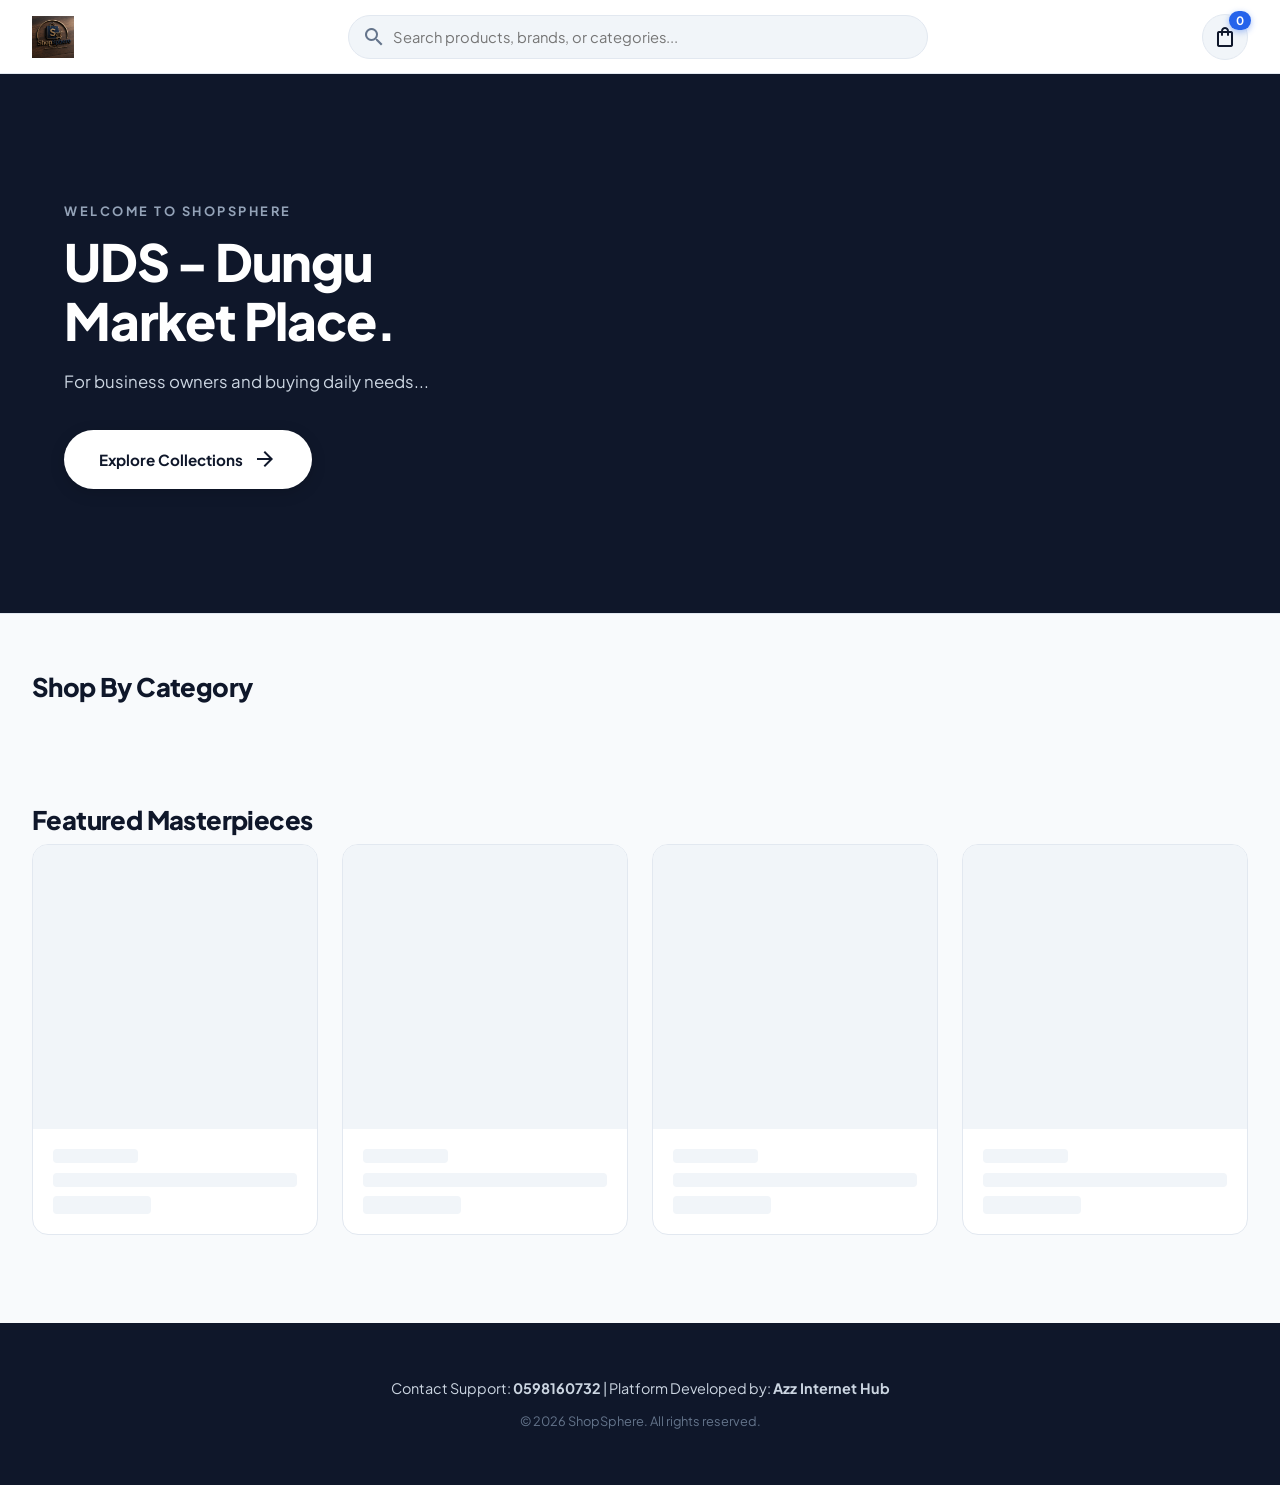
==== index.html @ 7db3a58a "Add files via upload" ====
<!DOCTYPE html>
<html lang="en">
<head>
  <meta charset="UTF-8">
  <meta name="viewport" content="width=device-width, initial-scale=1.0">
  
  <!-- Browser Cache Auto-Clear Directives -->
  <meta http-equiv="Cache-Control" content="no-cache, no-store, must-revalidate">
  <meta http-equiv="Pragma" content="no-cache">
  <meta http-equiv="Expires" content="0">

  <title>ShopSphere | Premium Campus Marketplace</title>
  <!-- SEO & Social Meta Configuration -->
  <meta name="description" content="Premium, enterprise-quality dynamic marketplace for UDS students and all of Ghana. Built by Azz Internet Hub.">
  <meta property="og:title" content="ShopSphere | Luxury Digital Marketplace">
  <meta property="og:description" content="Get premium goods at student prices. Fast local campus delivery.">
  <meta property="og:type" content="website">
  
  <link rel="manifest" href="manifest.json">
  <link rel="stylesheet" href="styles.css?v=1.0.1">
  
  <!-- Fonts & Material Icons -->
  <link rel="preconnect" href="https://fonts.googleapis.com">
  <link rel="preconnect" href="https://fonts.gstatic.com" crossorigin>
  <link href="https://fonts.googleapis.com/css2?family=Plus+Jakarta+Sans:wght@300;400;500;600;700&display=swap" rel="stylesheet">
  <link href="https://fonts.googleapis.com/icon?family=Material+Icons+Outlined" rel="stylesheet">
  
  <!-- Paystack Engine Setup -->
  <script src="https://js.paystack.co/v1/inline.js"></script>
</head>
<body>

  <!-- Premium Application Header -->
  <header class="app-header">
    <div class="header-container">
      <div class="brand-block" onclick="window.scrollTo({top: 0, behavior: 'smooth'})">
        <img src="logo.png" alt="ShopSphere Logo" class="app-logo-img" onerror="this.style.display='none'; this.nextElementSibling.style.display='flex';">
        <div class="brand-text-fallback" style="display: none;">
          <span class="logo-icon"><span class="material-icons-outlined">blur_on</span></span>
          <h1 class="brand-title">ShopSphere</h1>
        </div>
      </div>
      
      <div class="search-bar-wrapper">
        <span class="material-icons-outlined search-icon">search</span>
        <input type="text" id="global-search" placeholder="Search products, brands, or categories..." autocomplete="off">
        <div id="search-suggestions" class="suggestions-dropdown hidden"></div>
      </div>

      <nav class="header-actions">
        <button class="nav-btn" id="toggle-cart-btn" aria-label="Open Shopping Cart" title="View Selection Bag">
          <span class="material-icons-outlined">shopping_bag</span>
          <span class="badge-indicator" id="cart-counter">0</span>
        </button>
      </nav>
    </div>
  </header>

  <main class="viewport-main">
    <!-- Dynamic Hero Banner Stage -->
    <section class="hero-stage">
      <div class="hero-overlay"></div>
      <div class="hero-content">
        <span class="hero-tagline">Welcome to ShopSphere</span>
        <h2 class="hero-headline">UDS - Dungu<br>Market Place.</h2>
        <p class="hero-subtext" id="branding-motto">For business owners and buying daily needs...</p>
        <a href="#product-showcase" class="cta-action-btn">
          <span>Explore Collections</span>
          <span class="material-icons-outlined">arrow_forward</span>
        </a>
      </div>
    </section>

    <!-- Interactive Managed Categories List -->
    <section class="section-container">
      <div class="section-header-flex">
        <h3 class="section-title">Shop By Category</h3>
        <button id="reset-category-btn" class="category-reset-btn hidden">Show All Products</button>
      </div>
      <div class="categories-grid" id="categories-container">
        <!-- Injected via JavaScript App Engine -->
      </div>
    </section>

    <!-- Master Interactive Catalog Stage -->
    <section class="section-container" id="product-showcase">
      <h3 class="section-title" id="catalog-title">Featured Masterpieces</h3>
      <div class="products-grid" id="products-container">
        <!-- Injected via JavaScript App Engine -->
      </div>
    </section>
  </main>

  <!-- Product Detail Lightbox Modal -->
  <div class="modal-backdrop hidden" id="product-modal">
    <div class="modal-window extended-panel">
      <button class="modal-close-btn" id="close-modal" title="Close details">
        <span class="material-icons-outlined">close</span>
      </button>
      <div class="product-viewer-layout" id="modal-product-content">
        <!-- Dynamic Target Presentation Layout -->
      </div>
    </div>
  </div>

  <!-- Fullscreen Image Viewer Modal -->
  <div class="image-fullscreen-backdrop hidden" id="fullscreen-image-modal">
    <button class="fullscreen-close-btn" id="close-fullscreen-img" title="Close Full View">
      <span class="material-icons-outlined">close</span>
    </button>
    <div class="fullscreen-img-stage">
      <img id="fullscreen-active-img" src="" alt="Full view product image">
      <span class="fullscreen-hint">Click anywhere or press Esc to restore view</span>
    </div>
  </div>

  <!-- Cart Flyout Dynamic Drawer -->
  <div class="drawer-backdrop hidden" id="cart-drawer">
    <div class="drawer-panel">
      <!-- Locked Header Space -->
      <div class="drawer-header">
        <div class="header-title-block">
          <h4>Your Selections</h4>
          <p class="drawer-subtitle">Review items and secure checkout</p>
        </div>
        <button id="close-cart-btn" class="close-txt-btn" title="Return to store">
          <span class="material-icons-outlined">arrow_back</span>
          <span>Return</span>
        </button>
      </div>
      
      <!-- Butter-Smooth Scrollable Content Space -->
      <div class="drawer-scrollable">
        <div id="cart-items-wrapper">
          <!-- Interactive multi-vendor item rows dynamically injected here -->
        </div>
        
        <!-- Premium Checkout System Entry -->
        <div class="checkout-form-box">
          <h5 class="form-section-title">Delivery & Customer Details</h5>
          
          <div class="input-field-group">
            <label for="checkout-name" class="field-label">Full Name</label>
            <input type="text" id="checkout-name" placeholder="e.g., Abdul-Aziz Alidu" required>
          </div>
          
          <div class="input-field-group">
            <label for="checkout-email" class="field-label">Email Address</label>
            <input type="email" id="checkout-email" placeholder="name@example.com" required>
          </div>
          
          <div class="input-field-group">
            <label for="checkout-phone" class="field-label">WhatsApp Number</label>
            <input type="tel" id="checkout-phone" placeholder="059 816 0732" required>
          </div>
          
          <div class="input-field-group">
            <label for="checkout-delivery-type" class="field-label">Delivery Zone</label>
            <select id="checkout-delivery-type">
              <option value="Dungu">Within UDS Dungu Campus (FREE Delivery)</option>
              <option value="Outside">Outside Campus / Different Town (Fee communicated shortly)</option>
            </select>
          </div>
          
          <div class="input-field-group">
            <label for="checkout-location" class="field-label">Detailed Location</label>
            <textarea id="checkout-location" rows="3" placeholder="Specify your hall, block, room number, or landmark..." required></textarea>
          </div>
        </div>
      </div>
      
      <!-- Locked Layout Footer Action Space -->
      <div class="drawer-footer">
        <div class="billing-summary-matrix">
          <div class="summary-line"><span>Subtotal</span><span id="cart-subtotal">GHS 0.00</span></div>
          <div class="summary-line"><span>Delivery Fee</span><span id="cart-delivery-cost">FREE (UDS Dungu)</span></div>
          <hr class="divider-line">
          <div class="summary-line high-emphasis"><span>Grand Total</span><span id="cart-grand-total">GHS 0.00</span></div>
        </div>
        
       <!-- Smart Multi-Vendor Routing Notice -->
        <div id="vendor-split-notice" class="vendor-routing-alert hidden"></div>
        
        <!-- Tactile Secure Payment Action Button -->
        <button class="primary-pay-btn" id="execute-checkout-btn">
          <span class="material-icons-outlined secure-badge-icon">lock</span>
          <span class="btn-text-label">PAY NOW</span>
        </button>
      </div>
    </div>
  </div>

  <!-- Global Footer -->
  <footer class="premium-footer">
    <div class="footer-content">
      <p>Contact Support: <strong>0598160732</strong> | Platform Developed by: <strong>Azz Internet Hub</strong></p>
      <p class="copyright-text">&copy; 2026 ShopSphere. All rights reserved.</p>
    </div>
  </footer>

  <!-- Script Cache Busting Query Variable -->
  <script src="app.js?v=1.0.1"></script>
</body>
</html>
---- styles.css ----
/* ==========================================================================
   ShopSphere Modern Modular CSS Architecture
   Designed by Azz Internet Hub - Ultra-Smooth, Fast Loading, Premium Aesthetic
   ========================================================================== */

:root {
  --canvas-bg: #f8fafc;
  --surface-card: #ffffff;
  --brand-solid: #0f172a;
  --brand-accent: #2563eb;
  --brand-accent-hover: #1d4ed8;
  --brand-muted: #64748b;
  --border-subtle: #e2e8f0;
  --accent-alert: #ef4444;
  
  --font-primary: 'Plus Jakarta Sans', system-ui, -apple-system, sans-serif;
  --transition-smooth: all 0.3s cubic-bezier(0.16, 1, 0.3, 1);
  --shadow-subtle: 0 4px 20px rgba(0, 0, 0, 0.04);
  --shadow-elevated: 0 12px 32px rgba(15, 23, 42, 0.08);
  --radius-premium: 16px;
}

* {
  box-sizing: border-box;
  margin: 0;
  padding: 0;
  font-family: var(--font-primary);
  -webkit-font-smoothing: antialiased;
}

html {
  scroll-behavior: smooth;
}

body {
  background-color: var(--canvas-bg);
  color: var(--brand-solid);
  overflow-x: hidden;
}

/* ==========================================================================
   App Header & Branding Layout
   ========================================================================== */

.app-header {
  position: sticky;
  top: 0;
  z-index: 100;
  background: rgba(255, 255, 255, 0.92);
  backdrop-filter: blur(16px);
  -webkit-backdrop-filter: blur(16px);
  border-bottom: 1px solid var(--border-subtle);
}

.header-container {
  max-width: 1400px;
  margin: 0 auto;
  padding: 0.85rem 2rem;
  display: flex;
  align-items: center;
  justify-content: space-between;
  gap: 1.5rem;
}

.brand-block {
  display: flex;
  align-items: center;
  cursor: pointer;
  user-select: none;
}

.app-logo-img {
  height: 42px;
  width: auto;
  max-width: 180px;
  object-fit: contain;
  transition: var(--transition-smooth);
}

.brand-block:hover .app-logo-img {
  transform: scale(1.02);
}

.brand-text-fallback {
  display: flex;
  align-items: center;
  gap: 0.5rem;
}

.brand-title {
  font-weight: 800;
  font-size: 1.4rem;
  letter-spacing: -0.5px;
  color: var(--brand-solid);
}

.search-bar-wrapper {
  position: relative;
  flex: 1;
  max-width: 580px;
}

.search-bar-wrapper input {
  width: 100%;
  padding: 0.75rem 1rem 0.75rem 2.75rem;
  border-radius: 50px;
  border: 1px solid var(--border-subtle);
  background: #f1f5f9;
  font-size: 0.92rem;
  color: var(--brand-solid);
  transition: var(--transition-smooth);
}

.search-bar-wrapper input:focus {
  outline: none;
  background: #ffffff;
  border-color: var(--brand-accent);
  box-shadow: 0 0 0 4px rgba(37, 99, 235, 0.1);
}

.search-icon {
  position: absolute;
  left: 0.9rem;
  top: 50%;
  transform: translateY(-50%);
  color: var(--brand-muted);
  font-size: 1.25rem;
}

.nav-btn {
  background: #f1f5f9;
  border: 1px solid var(--border-subtle);
  color: var(--brand-solid);
  cursor: pointer;
  position: relative;
  padding: 10px;
  border-radius: 50%;
  display: flex;
  align-items: center;
  justify-content: center;
  transition: var(--transition-smooth);
}

.nav-btn:hover {
  background: #e2e8f0;
  transform: translateY(-1px);
}

.badge-indicator {
  position: absolute;
  top: -4px;
  right: -4px;
  background: var(--brand-accent);
  color: #ffffff;
  font-size: 0.72rem;
  padding: 2px 7px;
  border-radius: 12px;
  font-weight: 700;
  box-shadow: 0 2px 6px rgba(37, 99, 235, 0.4);
}

/* ==========================================================================
   Hero Stage Banner
   ========================================================================== */

.hero-stage {
  position: relative;
  height: 60vh;
  min-height: 440px;
  background: #0f172a url('https://images.unsplash.com/photo-1441986300917-64674bd600d8') center/cover no-repeat;
  display: flex;
  align-items: center;
  padding: 0 4rem;
  margin-bottom: 3.5rem;
  border-bottom: 1px solid var(--border-subtle);
}

.hero-overlay {
  position: absolute;
  top:0; left:0; right:0; bottom:0;
  background: linear-gradient(to right, rgba(15, 23, 42, 0.92) 35%, rgba(15, 23, 42, 0.25));
}

.hero-content {
  position: relative;
  z-index: 2;
  color: #ffffff;
  max-width: 620px;
}

.hero-tagline {
  font-size: 0.8rem;
  text-transform: uppercase;
  letter-spacing: 2.5px;
  font-weight: 700;
  color: #94a3b8;
  display: inline-block;
  margin-bottom: 0.85rem;
}

.hero-headline {
  font-size: 3.2rem;
  font-weight: 800;
  line-height: 1.15;
  letter-spacing: -1.2px;
  margin-bottom: 1.2rem;
}

.hero-subtext {
  font-size: 1.05rem;
  color: #cbd5e1;
  margin-bottom: 2.2rem;
  font-weight: 400;
  line-height: 1.5;
}

.cta-action-btn {
  display: inline-flex;
  align-items: center;
  gap: 0.6rem;
  background: #ffffff;
  color: var(--brand-solid);
  padding: 1.1rem 2.2rem;
  border-radius: 50px;
  text-decoration: none;
  font-weight: 700;
  font-size: 0.95rem;
  transition: var(--transition-smooth);
  box-shadow: 0 4px 15px rgba(0, 0, 0, 0.15);
}

.cta-action-btn:hover {
  transform: translateY(-2px);
  background: #f8fafc;
  box-shadow: 0 8px 25px rgba(0,0,0,0.2);
}

/* ==========================================================================
   Section Layouts & Grid Setup
   ========================================================================== */

.section-container {
  max-width: 1400px;
  margin: 0 auto 4.5rem auto;
  padding: 0 2rem;
}

.section-header-flex {
  display: flex;
  justify-content: space-between;
  align-items: center;
  margin-bottom: 1.75rem;
}

.section-title {
  font-size: 1.6rem;
  font-weight: 800;
  letter-spacing: -0.6px;
  color: var(--brand-solid);
}

.category-reset-btn {
  background: #eff6ff;
  color: var(--brand-accent);
  border: 1px solid #bfdbfe;
  padding: 0.5rem 1rem;
  border-radius: 30px;
  font-size: 0.82rem;
  font-weight: 600;
  cursor: pointer;
  transition: var(--transition-smooth);
}

.category-reset-btn:hover {
  background: #dbeafe;
}

.categories-grid {
  display: grid;
  grid-template-columns: repeat(auto-fill, minmax(200px, 1fr));
  gap: 1.25rem;
}

.category-luxury-card {
  position: relative;
  height: 220px;
  border-radius: var(--radius-premium);
  overflow: hidden;
  cursor: pointer;
  background: #e2e8f0;
  border: 1px solid var(--border-subtle);
  transition: var(--transition-smooth);
}

.category-luxury-card.active-cat {
  border: 2px solid var(--brand-accent);
  box-shadow: 0 0 0 4px rgba(37, 99, 235, 0.15);
}

.category-card-img {
  width: 100%;
  height: 100%;
  object-fit: cover;
  transition: transform 0.5s cubic-bezier(0.16, 1, 0.3, 1);
}

.category-luxury-card:hover .category-card-img {
  transform: scale(1.06);
}

.category-card-info {
  position: absolute;
  bottom: 0; left: 0; right: 0;
  padding: 1.25rem 1rem 1rem 1rem;
  background: linear-gradient(to top, rgba(15, 23, 42, 0.85), transparent);
  color: #ffffff;
}

.category-card-info h4 {
  font-size: 1.05rem;
  font-weight: 700;
}

/* Products Grid */
.products-grid {
  display: grid;
  grid-template-columns: repeat(auto-fill, minmax(270px, 1fr));
  gap: 1.5rem;
  padding: 0.5rem 0;
}

.product-showcase-card {
  background: var(--surface-card);
  border-radius: var(--radius-premium);
  overflow: hidden;
  box-shadow: var(--shadow-subtle);
  border: 1px solid var(--border-subtle);
  transition: var(--transition-smooth);
  display: flex;
  flex-direction: column;
}

.product-showcase-card:hover {
  transform: translateY(-4px);
  box-shadow: var(--shadow-elevated);
  border-color: #cbd5e1;
}

.card-media-frame {
  position: relative;
  padding-top: 100%;
  background: #f1f5f9;
  overflow: hidden;
  cursor: pointer;
}

.card-media-frame img {
  position: absolute;
  top: 0; left: 0; width: 100%; height: 100%;
  object-fit: cover;
  opacity: 0;
  transition: opacity 0.3s ease-in-out, transform 0.4s ease;
}

.card-media-frame img.loaded {
  opacity: 1;
}

.product-showcase-card:hover .card-media-frame img {
  transform: scale(1.04);
}

.card-details-panel {
  padding: 1.25rem;
  display: flex;
  flex-direction: column;
  flex-grow: 1;
}

.item-badge-row {
  display: flex;
  justify-content: space-between;
  margin-bottom: 0.5rem;
}

.vendor-card-tag {
  background: #f1f5f9;
  color: var(--brand-muted);
  padding: 4px 10px;
  border-radius: 6px;
  font-size: 11px;
  font-weight: 600;
  display: inline-flex;
  align-items: center;
  gap: 4px;
}

.vendor-card-tag.official-tag {
  background: #ecfdf5;
  color: #059669;
}

.item-title-txt {
  font-size: 1.05rem;
  font-weight: 600;
  color: var(--brand-solid);
  margin-bottom: 0.75rem;
  line-height: 1.35;
}

.price-matrix-line {
  margin-top: auto;
  display: flex;
  align-items: center;
  gap: 0.75rem;
}

.sale-price-bold {
  font-weight: 800;
  font-size: 1.2rem;
  color: var(--brand-solid);
}

.retail-price-slashed {
  text-decoration: line-through;
  color: var(--brand-muted);
  font-size: 0.88rem;
}

/* Flat Skeleton Loading */
.skeleton-card {
  background: #ffffff;
  border-radius: var(--radius-premium);
  overflow: hidden;
  display: flex;
  flex-direction: column;
  border: 1px solid var(--border-subtle);
}

.skeleton-media {
  width: 100%;
  padding-top: 100%;
  background: #f1f5f9;
  position: relative;
  overflow: hidden;
}

.skeleton-text {
  padding: 1.25rem;
  display: flex;
  flex-direction: column;
  gap: 0.6rem;
}

.skeleton-line {
  height: 14px;
  background: #f1f5f9;
  border-radius: 4px;
  width: 100%;
  position: relative;
  overflow: hidden;
}

.skeleton-line.short {
  width: 40%;
  height: 18px;
}

.skeleton-media::after, .skeleton-line::after {
  content: "";
  position: absolute;
  top: 0; left: -150%; width: 150%; height: 100%;
  background: linear-gradient(90deg, transparent, rgba(255,255,255,0.7), transparent);
  animation: skeleton-sweep 1.5s infinite ease-in-out;
}

@keyframes skeleton-sweep {
  0% { left: -150%; }
  100% { left: 150%; }
}

/* ==========================================================================
   Modals & Lightbox Components
   ========================================================================== */

.drawer-backdrop, .modal-backdrop {
  position: fixed;
  top: 0; left: 0; right: 0; bottom: 0;
  background: rgba(15, 23, 42, 0.6);
  backdrop-filter: blur(8px);
  -webkit-backdrop-filter: blur(8px);
  z-index: 1000;
  display: flex;
  justify-content: flex-end;
  transition: var(--transition-smooth);
}

.modal-backdrop {
  justify-content: center;
  align-items: center;
  padding: 1.5rem;
}

.modal-window {
  background: #ffffff;
  border-radius: var(--radius-premium);
  width: 100%;
  max-width: 950px;
  max-height: 90vh;
  overflow-y: auto;
  position: relative;
  padding: 2.5rem;
  box-shadow: 0 25px 50px -12px rgba(0, 0, 0, 0.25);
}

.modal-close-btn {
  position: absolute;
  top: 1.25rem;
  right: 1.25rem;
  background: #f1f5f9;
  border: none;
  border-radius: 50%;
  width: 38px;
  height: 38px;
  display: flex;
  align-items: center;
  justify-content: center;
  cursor: pointer;
  transition: var(--transition-smooth);
  color: var(--brand-solid);
  z-index: 10;
}

.modal-close-btn:hover {
  background: #e2e8f0;
  transform: rotate(90deg);
}

.product-viewer-layout {
  display: grid;
  grid-template-columns: 1fr 1fr;
  gap: 2.5rem;
}

.gallery-composite-stage {
  display: flex;
  flex-direction: column;
  gap: 1rem;
}

.hero-viewscreen {
  position: relative;
  padding-top: 100%;
  border-radius: 12px;
  overflow: hidden;
  background: #f8fafc;
  border: 1px solid var(--border-subtle);
  cursor: pointer;
}

.hero-viewscreen img {
  position: absolute;
  top: 0; left: 0; width: 100%; height: 100%;
  object-fit: contain;
  padding: 0.5rem;
  transition: transform 0.3s ease;
}

.expand-badge {
  position: absolute;
  bottom: 10px;
  right: 10px;
  background: rgba(15, 23, 42, 0.75);
  color: #ffffff;
  padding: 6px 12px;
  border-radius: 30px;
  font-size: 0.75rem;
  font-weight: 600;
  display: flex;
  align-items: center;
  gap: 4px;
  backdrop-filter: blur(4px);
  pointer-events: none;
}

.gallery-counter-tag {
  position: absolute;
  top: 10px;
  left: 10px;
  background: rgba(15, 23, 42, 0.75);
  color: #ffffff;
  padding: 4px 10px;
  border-radius: 20px;
  font-size: 0.75rem;
  font-weight: 600;
  pointer-events: none;
}

.thumbnails-strip {
  display: flex;
  gap: 0.6rem;
  overflow-x: auto;
  padding-bottom: 4px;
}

.thumb-frame-item {
  width: 68px;
  height: 68px;
  border-radius: 8px;
  object-fit: cover;
  border: 2px solid transparent;
  cursor: pointer;
  background: #f1f5f9;
  transition: var(--transition-smooth);
}

.thumb-frame-item.active-thumb {
  border-color: var(--brand-accent);
}

/* Fullscreen Image Preview Lightbox */
.image-fullscreen-backdrop {
  position: fixed;
  top: 0; left: 0; right: 0; bottom: 0;
  background: rgba(0, 0, 0, 0.92);
  backdrop-filter: blur(12px);
  z-index: 2000;
  display: flex;
  align-items: center;
  justify-content: center;
  padding: 2rem;
}

.fullscreen-close-btn {
  position: absolute;
  top: 1.5rem;
  right: 1.5rem;
  background: rgba(255, 255, 255, 0.15);
  border: none;
  color: #ffffff;
  width: 44px;
  height: 44px;
  border-radius: 50%;
  display: flex;
  align-items: center;
  justify-content: center;
  cursor: pointer;
  transition: var(--transition-smooth);
}

.fullscreen-close-btn:hover {
  background: rgba(255, 255, 255, 0.3);
  transform: scale(1.08);
}

.fullscreen-img-stage {
  max-width: 90vw;
  max-height: 85vh;
  display: flex;
  flex-direction: column;
  align-items: center;
  justify-content: center;
  gap: 1rem;
}

.fullscreen-img-stage img {
  max-width: 100%;
  max-height: 80vh;
  object-fit: contain;
  border-radius: 8px;
  box-shadow: 0 20px 40px rgba(0,0,0,0.5);
}

.fullscreen-hint {
  color: #94a3b8;
  font-size: 0.82rem;
}

/* ==========================================================================
   Selection Drawer Engine & Return Button
   ========================================================================== */

.drawer-panel {
  position: fixed;
  right: 0;
  top: 0;
  height: 100vh;
  width: 100%;
  max-width: 460px;
  background: #ffffff;
  display: flex;
  flex-direction: column;
  z-index: 1000;
  box-shadow: -15px 0 50px rgba(0, 0, 0, 0.1);
  border-left: 1px solid var(--border-subtle);
}

.drawer-header {
  padding: 1.5rem;
  display: flex;
  justify-content: space-between;
  align-items: center;
  border-bottom: 1px solid var(--border-subtle);
  flex-shrink: 0;
  background: #ffffff;
}

.header-title-block h4 {
  font-weight: 800;
  font-size: 1.3rem;
  letter-spacing: -0.4px;
  color: var(--brand-solid);
}

.drawer-subtitle {
  font-size: 0.8rem;
  color: var(--brand-muted);
  margin-top: 0.1rem;
}

/* High Visibility Return Button */
.close-txt-btn {
  display: inline-flex;
  align-items: center;
  gap: 0.4rem;
  background: #eff6ff;
  color: var(--brand-accent);
  border: 1px solid #bfdbfe;
  padding: 0.55rem 1.1rem;
  border-radius: 30px;
  font-size: 0.88rem;
  font-weight: 700;
  cursor: pointer;
  transition: var(--transition-smooth);
}

.close-txt-btn:hover {
  background: #dbeafe;
  color: var(--brand-accent-hover);
  transform: translateX(-3px);
  box-shadow: 0 2px 8px rgba(37, 99, 235, 0.15);
}

.drawer-scrollable {
  flex: 1;
  overflow-y: auto;
  padding: 1.5rem;
  display: flex;
  flex-direction: column;
  gap: 1.5rem;
  -webkit-overflow-scrolling: touch;
}

.cart-item-row {
  display: flex;
  align-items: center;
  justify-content: space-between;
  padding: 1rem;
  background: #f8fafc;
  border-radius: 12px;
  border: 1px solid var(--border-subtle);
  transition: var(--transition-smooth);
}

.cart-item-row:hover {
  border-color: #cbd5e1;
  background: #f1f5f9;
}

.cart-row-details h6 {
  font-size: 0.92rem;
  font-weight: 700;
  color: var(--brand-solid);
  margin-bottom: 0.2rem;
}

.cart-row-details p {
  font-size: 0.8rem;
  color: var(--brand-muted);
}

.cart-qty-controls {
  display: flex;
  align-items: center;
  gap: 0.4rem;
  background: #ffffff;
  padding: 0.2rem 0.4rem;
  border-radius: 8px;
  border: 1px solid var(--border-subtle);
}

.qty-stepper-btn {
  background: none;
  border: none;
  color: var(--brand-solid);
  cursor: pointer;
  padding: 0.25rem;
  display: flex;
  align-items: center;
  justify-content: center;
  border-radius: 4px;
  transition: background 0.2s;
}

.qty-stepper-btn:hover {
  background: #f1f5f9;
}

.cart-qty-value {
  font-size: 0.85rem;
  font-weight: 700;
  color: var(--brand-solid);
  min-width: 18px;
  text-align: center;
}

.cart-purge-icon-btn {
  background: none;
  border: none;
  color: var(--accent-alert);
  cursor: pointer;
  padding: 0.4rem;
  display: flex;
  align-items: center;
  justify-content: center;
  border-radius: 8px;
  transition: background 0.2s;
}

.cart-purge-icon-btn:hover {
  background: #fef2f2;
}

/* Checkout Form Container */
.checkout-form-box {
  display: flex;
  flex-direction: column;
  gap: 1.1rem;
  margin-top: 0.5rem;
}

.form-section-title {
  font-size: 0.95rem;
  font-weight: 800;
  color: var(--brand-solid);
  letter-spacing: -0.2px;
  margin-bottom: 0.2rem;
  border-left: 3px solid var(--brand-accent);
  padding-left: 8px;
}

.input-field-group {
  display: flex;
  flex-direction: column;
  gap: 0.35rem;
}

.field-label {
  font-size: 0.8rem;
  font-weight: 600;
  color: #475569;
}

.checkout-form-box input, 
.checkout-form-box select, 
.checkout-form-box textarea {
  width: 100% !important;
  border: 1px solid var(--border-subtle) !important;
  background: #ffffff !important;
  border-radius: 10px !important;
  padding: 0.8rem 1rem !important;
  font-size: 0.9rem !important;
  color: var(--brand-solid) !important;
  transition: var(--transition-smooth) !important;
}

.checkout-form-box input:focus, 
.checkout-form-box select:focus, 
.checkout-form-box textarea:focus {
  outline: none !important;
  border-color: var(--brand-accent) !important;
  box-shadow: 0 0 0 3px rgba(37, 99, 235, 0.1) !important;
}

.vendor-routing-alert {
  background: #fffbebfb;
  border: 1px solid #fde68a;
  color: #b45309;
  padding: 10px 12px;
  border-radius: 8px;
  font-size: 12px;
  line-height: 1.4;
  margin-bottom: 1rem;
  display: flex;
  align-items: flex-start;
  gap: 6px;
}

.drawer-footer {
  padding: 1.5rem;
  border-top: 1px solid var(--border-subtle);
  background: #ffffff;
  flex-shrink: 0;
}

.billing-summary-matrix {
  margin-bottom: 1.25rem;
}

.summary-line {
  display: flex;
  justify-content: space-between;
  font-size: 0.88rem;
  color: var(--brand-muted);
  margin-bottom: 0.5rem;
  font-weight: 500;
}

.summary-line.high-emphasis {
  font-size: 1.25rem;
  font-weight: 800;
  color: var(--brand-solid);
  margin-top: 0.75rem;
}

.divider-line {
  border: 0;
  height: 1px;
  background: var(--border-subtle);
  margin: 0.75rem 0;
}

.primary-pay-btn {
  width: 100% !important;
  background: var(--brand-solid) !important;
  color: #ffffff !important;
  border: none !important;
  padding: 1.1rem !important;
  border-radius: 12px !important;
  font-size: 0.98rem !important;
  font-weight: 700 !important;
  letter-spacing: 0.5px !important;
  cursor: pointer !important;
  display: flex !important;
  align-items: center !important;
  justify-content: center !important;
  gap: 0.5rem !important;
  transition: var(--transition-smooth) !important;
  box-shadow: 0 4px 14px rgba(15, 23, 42, 0.15) !important;
}

.primary-pay-btn:hover {
  background: #1e293b !important;
  transform: translateY(-2px) !important;
  box-shadow: 0 6px 20px rgba(15, 23, 42, 0.25) !important;
}

.primary-pay-btn:active {
  transform: scale(0.98) !important;
}

.secure-badge-icon {
  font-size: 1.15rem !important;
  color: #94a3b8;
}

/* Hidden Utility */
.hidden {
  display: none !important;
}

/* ==========================================================================
   Footer Layout
   ========================================================================== */

.premium-footer {
  background: var(--brand-solid);
  color: #cbd5e1;
  text-align: center;
  padding: 3.5rem 2rem;
  font-size: 0.9rem;
  margin-top: 5rem;
}

.footer-content {
  max-width: 600px;
  margin: 0 auto;
  display: flex;
  flex-direction: column;
  align-items: center;
  gap: 1rem;
}

.footer-logo-img {
  height: 36px;
  width: auto;
  opacity: 0.9;
  filter: brightness(0) invert(1);
}

.copyright-text {
  font-size: 0.8rem;
  color: #64748b;
}

/* ==========================================================================
   Responsive Adaptability
   ========================================================================== */

@media (max-width: 992px) {
  .product-viewer-layout {
    grid-template-columns: 1fr;
    gap: 1.5rem;
  }
  .hero-headline {
    font-size: 2.4rem;
  }
  .modal-window {
    padding: 1.75rem;
  }
}

@media (max-width: 640px) {
  .header-container {
    flex-wrap: wrap;
    padding: 0.75rem 1rem;
  }
  .search-bar-wrapper {
    order: 3;
    max-width: 100%;
  }
  .hero-stage {
    padding: 0 1.5rem;
    height: 50vh;
  }
  .hero-headline {
    font-size: 2rem;
  }
  .products-grid {
    grid-template-columns: repeat(2, 1fr) !important;
    gap: 0.85rem !important;
  }
  .card-media-frame {
    padding-top: 90% !important;
  }
  .item-title-txt {
    font-size: 0.88rem !important;
    line-height: 1.25 !important;
  }
  .sale-price-bold {
    font-size: 1rem !important;
  }
}
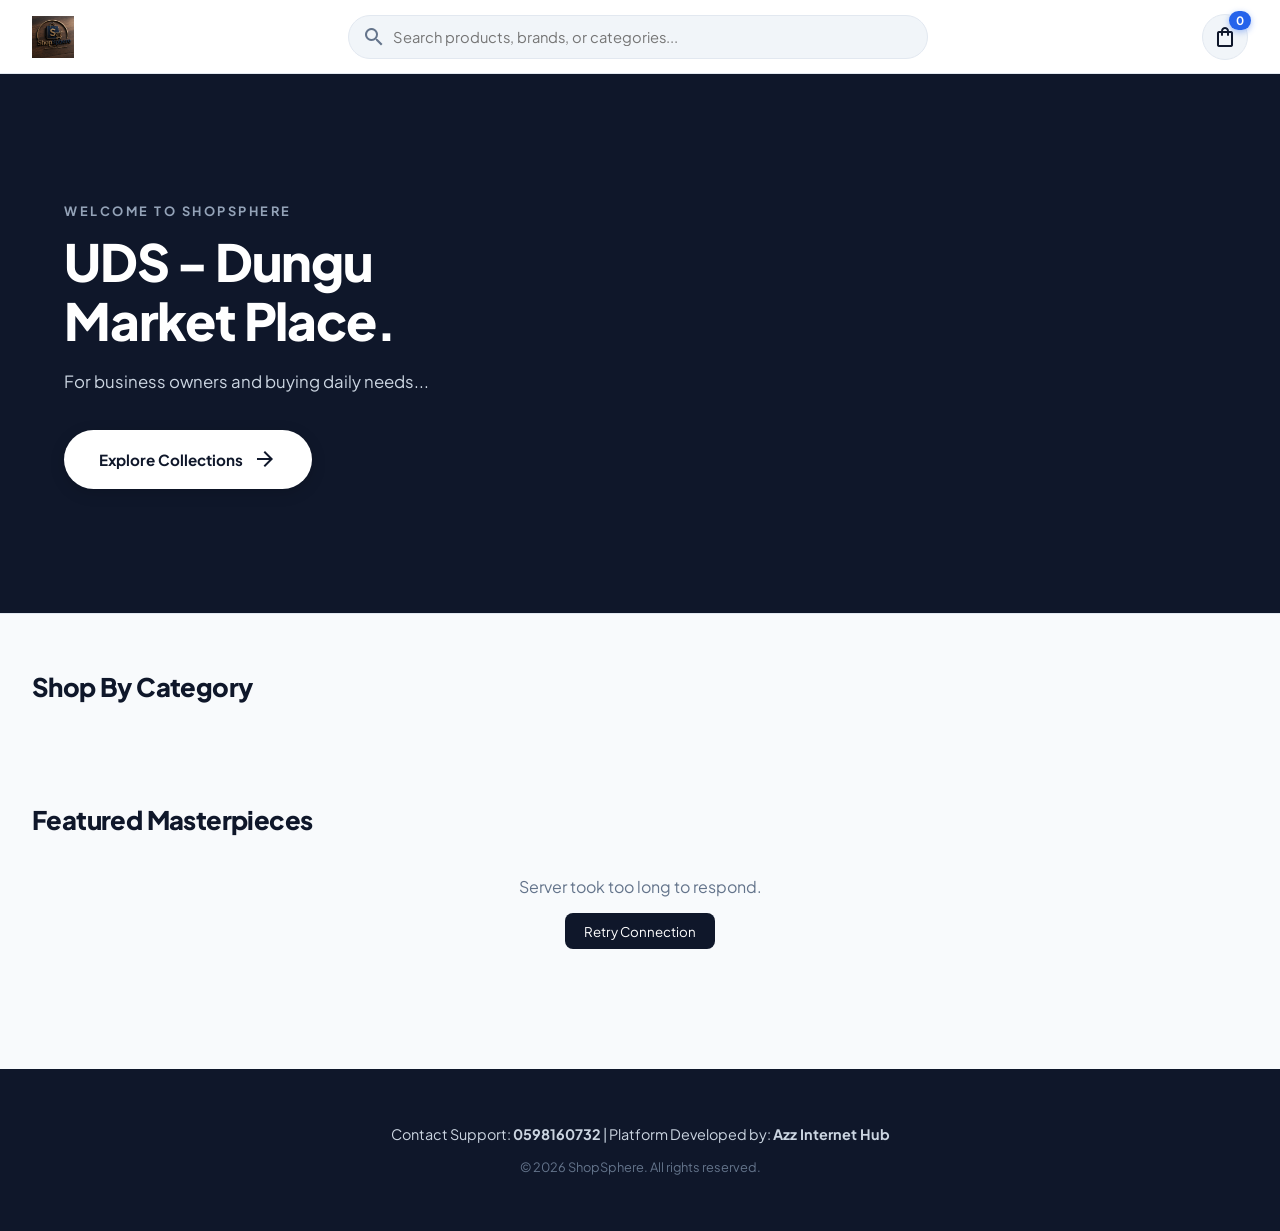
==== commit 6b0521d4: "Update index.html" ====
--- a/index.html
+++ b/index.html
@@ -17,7 +17,7 @@
   <meta property="og:type" content="website">
   
   <link rel="manifest" href="manifest.json">
-  <link rel="stylesheet" href="styles.css?v=1.0.1">
+  <link rel="stylesheet" href="styles.css?v=1.0.2">
   
   <!-- Fonts & Material Icons -->
   <link rel="preconnect" href="https://fonts.googleapis.com">
@@ -75,7 +75,7 @@
     <section class="section-container">
       <div class="section-header-flex">
         <h3 class="section-title">Shop By Category</h3>
-        <button id="reset-category-btn" class="category-reset-btn hidden">Show All Products</button>
+        <button id="reset-category-btn" class="category-reset-btn hidden" onclick="resetCategoryFilter()">Show All Products</button>
       </div>
       <div class="categories-grid" id="categories-container">
         <!-- Injected via JavaScript App Engine -->
@@ -132,10 +132,10 @@
       <!-- Butter-Smooth Scrollable Content Space -->
       <div class="drawer-scrollable">
         <div id="cart-items-wrapper">
-          <!-- Interactive multi-vendor item rows dynamically injected here -->
+          <!-- Dynamic Cart Items -->
         </div>
         
-        <!-- Premium Checkout System Entry -->
+        <!-- Delivery & Customer Details Form -->
         <div class="checkout-form-box">
           <h5 class="form-section-title">Delivery & Customer Details</h5>
           
@@ -178,10 +178,8 @@
           <div class="summary-line high-emphasis"><span>Grand Total</span><span id="cart-grand-total">GHS 0.00</span></div>
         </div>
         
-       <!-- Smart Multi-Vendor Routing Notice -->
         <div id="vendor-split-notice" class="vendor-routing-alert hidden"></div>
         
-        <!-- Tactile Secure Payment Action Button -->
         <button class="primary-pay-btn" id="execute-checkout-btn">
           <span class="material-icons-outlined secure-badge-icon">lock</span>
           <span class="btn-text-label">PAY NOW</span>
@@ -198,7 +196,36 @@
     </div>
   </footer>
 
-  <!-- Script Cache Busting Query Variable -->
-  <script src="app.js?v=1.0.1"></script>
+  <script src="app.js?v=1.0.2"></script>
+  
+  <!-- Lightbox Fullscreen Listener Engine -->
+  <script>
+    document.addEventListener("click", function(e) {
+      if (e.target && e.target.id === "main-modal-img") {
+        const fsModal = document.getElementById("fullscreen-image-modal");
+        const fsImg = document.getElementById("fullscreen-active-img");
+        if (fsModal && fsImg) {
+          fsImg.src = e.target.src;
+          fsModal.classList.remove("hidden");
+        }
+      }
+    });
+
+    const closeFsBtn = document.getElementById("close-fullscreen-img");
+    if (closeFsBtn) {
+      closeFsBtn.onclick = function() {
+        document.getElementById("fullscreen-image-modal").classList.add("hidden");
+      };
+    }
+
+    const fsModal = document.getElementById("fullscreen-image-modal");
+    if (fsModal) {
+      fsModal.onclick = function(e) {
+        if (e.target === fsModal || e.target.classList.contains("fullscreen-img-stage")) {
+          fsModal.classList.add("hidden");
+        }
+      };
+    }
+  </script>
 </body>
 </html>
